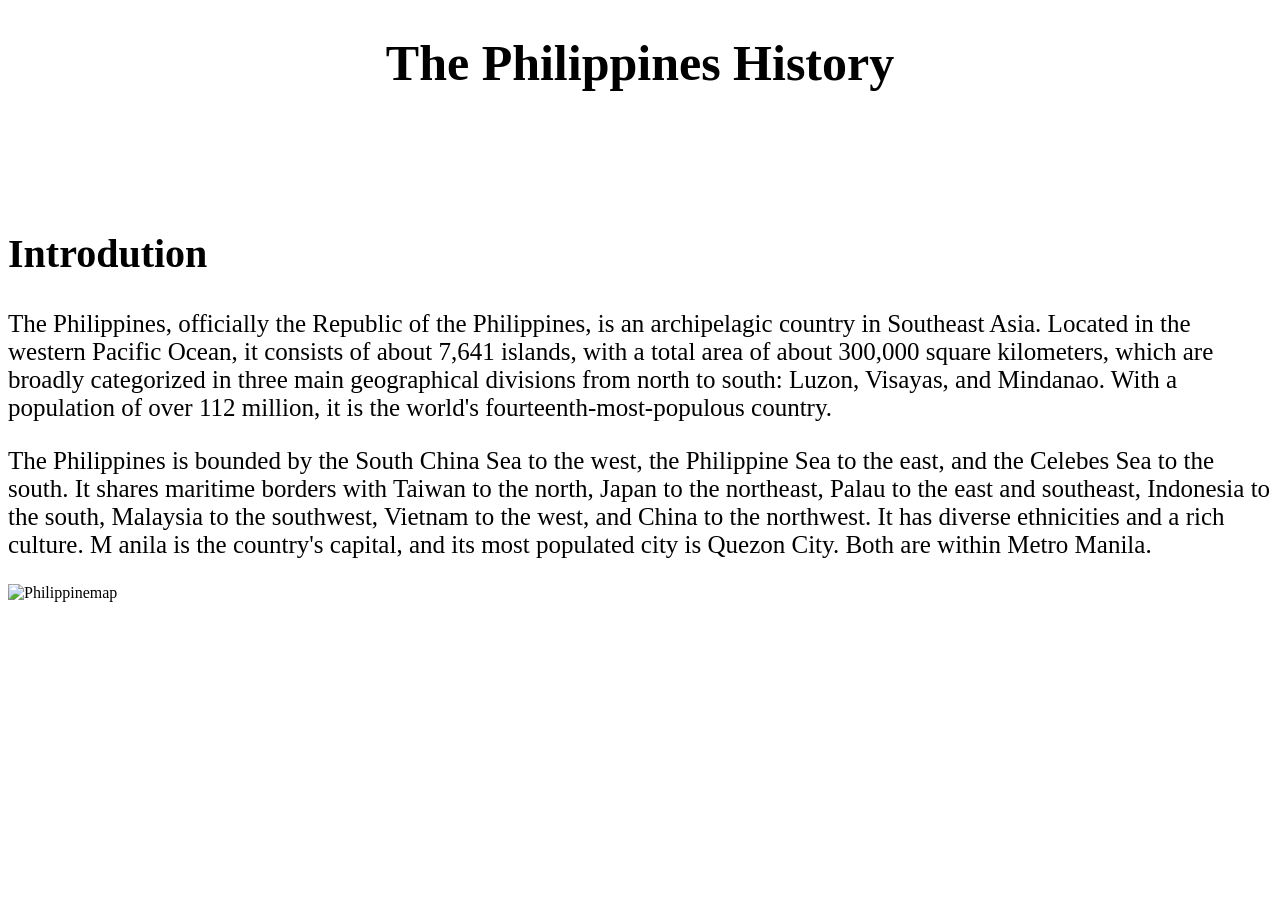
==== index.html @ e56adf25 "added text" ====
<!DOCTYPE html>
<html lang="en">
<head>
    <meta charset="UTF-8">
    <meta name="viewport" content="width=device-width, initial-scale=1.0">
    <title>Document</title>
    <link rel="stylesheet" href="style.css"/>
</head>
<body>

<h1>The Philippines History</h1>

<br>
<br>
<br>
<br>
<h2>Introdution</h2>
<p>The Philippines, officially the Republic of the Philippines, 
    is an archipelagic country in Southeast Asia. 
    Located in the western Pacific Ocean, it consists of about 7,641 islands,
     with a total area of about 300,000 square kilometers, 
     which are broadly categorized in three main geographical divisions from north to south: 
     Luzon, Visayas, and Mindanao. With a population of over 112 million, 
     it is the world's fourteenth-most-populous country.
</p>
<p>The Philippines is bounded by the South China Sea to the west, 
    the Philippine Sea to the east, and the Celebes Sea to the south. 
    It shares maritime borders with Taiwan to the north, Japan to the northeast, 
    Palau to the east and southeast, Indonesia to the south, Malaysia to the southwest, 
    Vietnam to the west, and China to the northwest. It has diverse ethnicities and a rich culture. M
    anila is the country's capital, and its most populated city is Quezon City. Both are within Metro Manila.
</p>
<img src="Phmap.jpg" alt="Philippinemap">
</body>
</html>
---- style.css ----
h1 {
text-align: center;
font-size: 50px;
}

body{
    background-image: ;
}
p{
text-align: start;
font-size: 25px;

}
h2{
   font-size: 40px; 
}
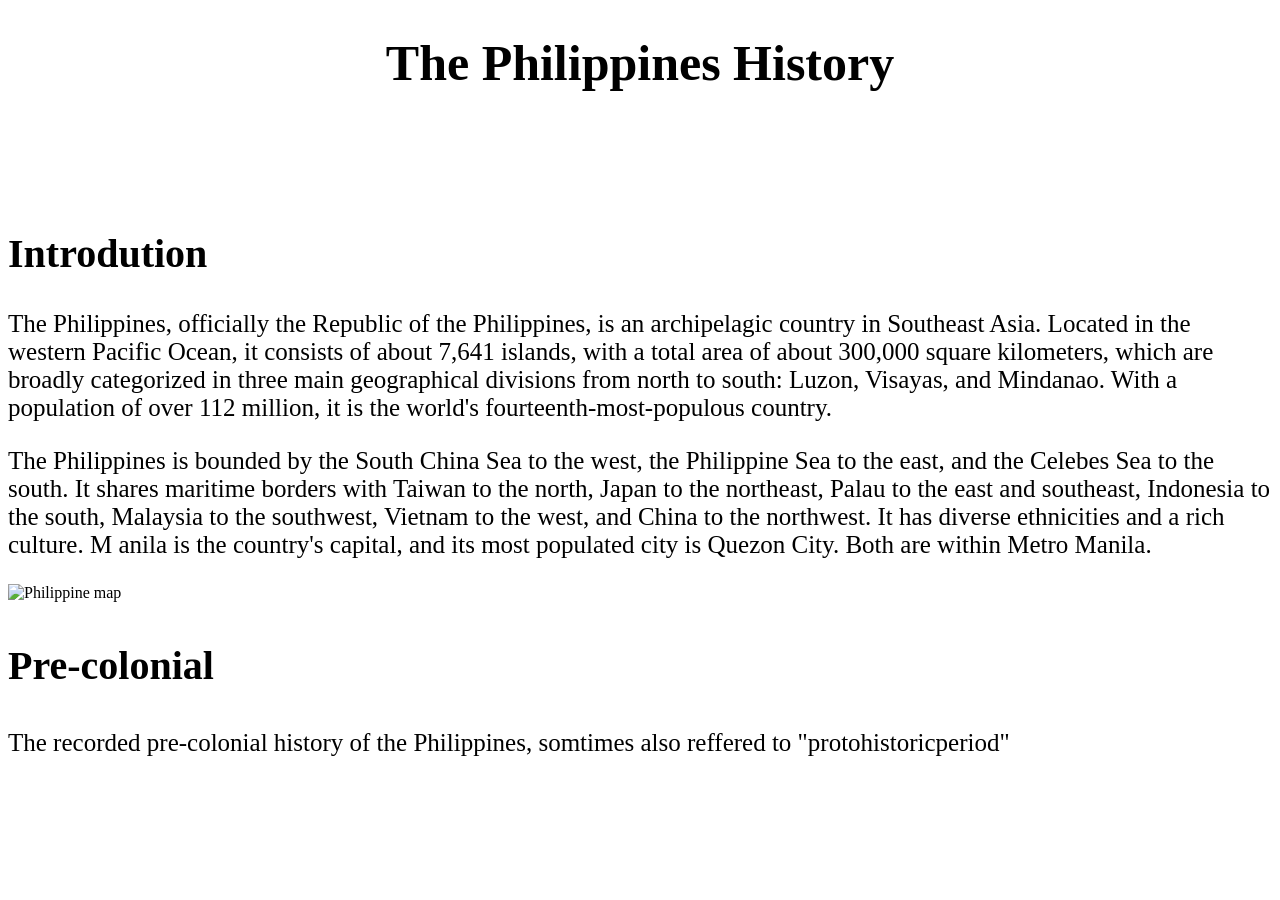
==== commit 3e65b7e8: "aDED TEXT AND IMG" ====
--- a/index.html
+++ b/index.html
@@ -30,7 +30,12 @@
     Vietnam to the west, and China to the northwest. It has diverse ethnicities and a rich culture. M
     anila is the country's capital, and its most populated city is Quezon City. Both are within Metro Manila.
 </p>
-<img src="Phmap.jpg" alt="Philippinemap">
+<img src="Ph_physical_map_small.PNG" alt="Philippine map">
+
+<h3>Pre-colonial</h3>
+<P>The recorded pre-colonial history of the Philippines, somtimes also
+    reffered to "protohistoricperiod" </P>
+
 </body>
 </html>
     
--- a/style.css
+++ b/style.css
@@ -13,4 +13,9 @@
 }
 h2{
    font-size: 40px; 
+
 }
+h3{
+    font-size: 40px;
+
+}
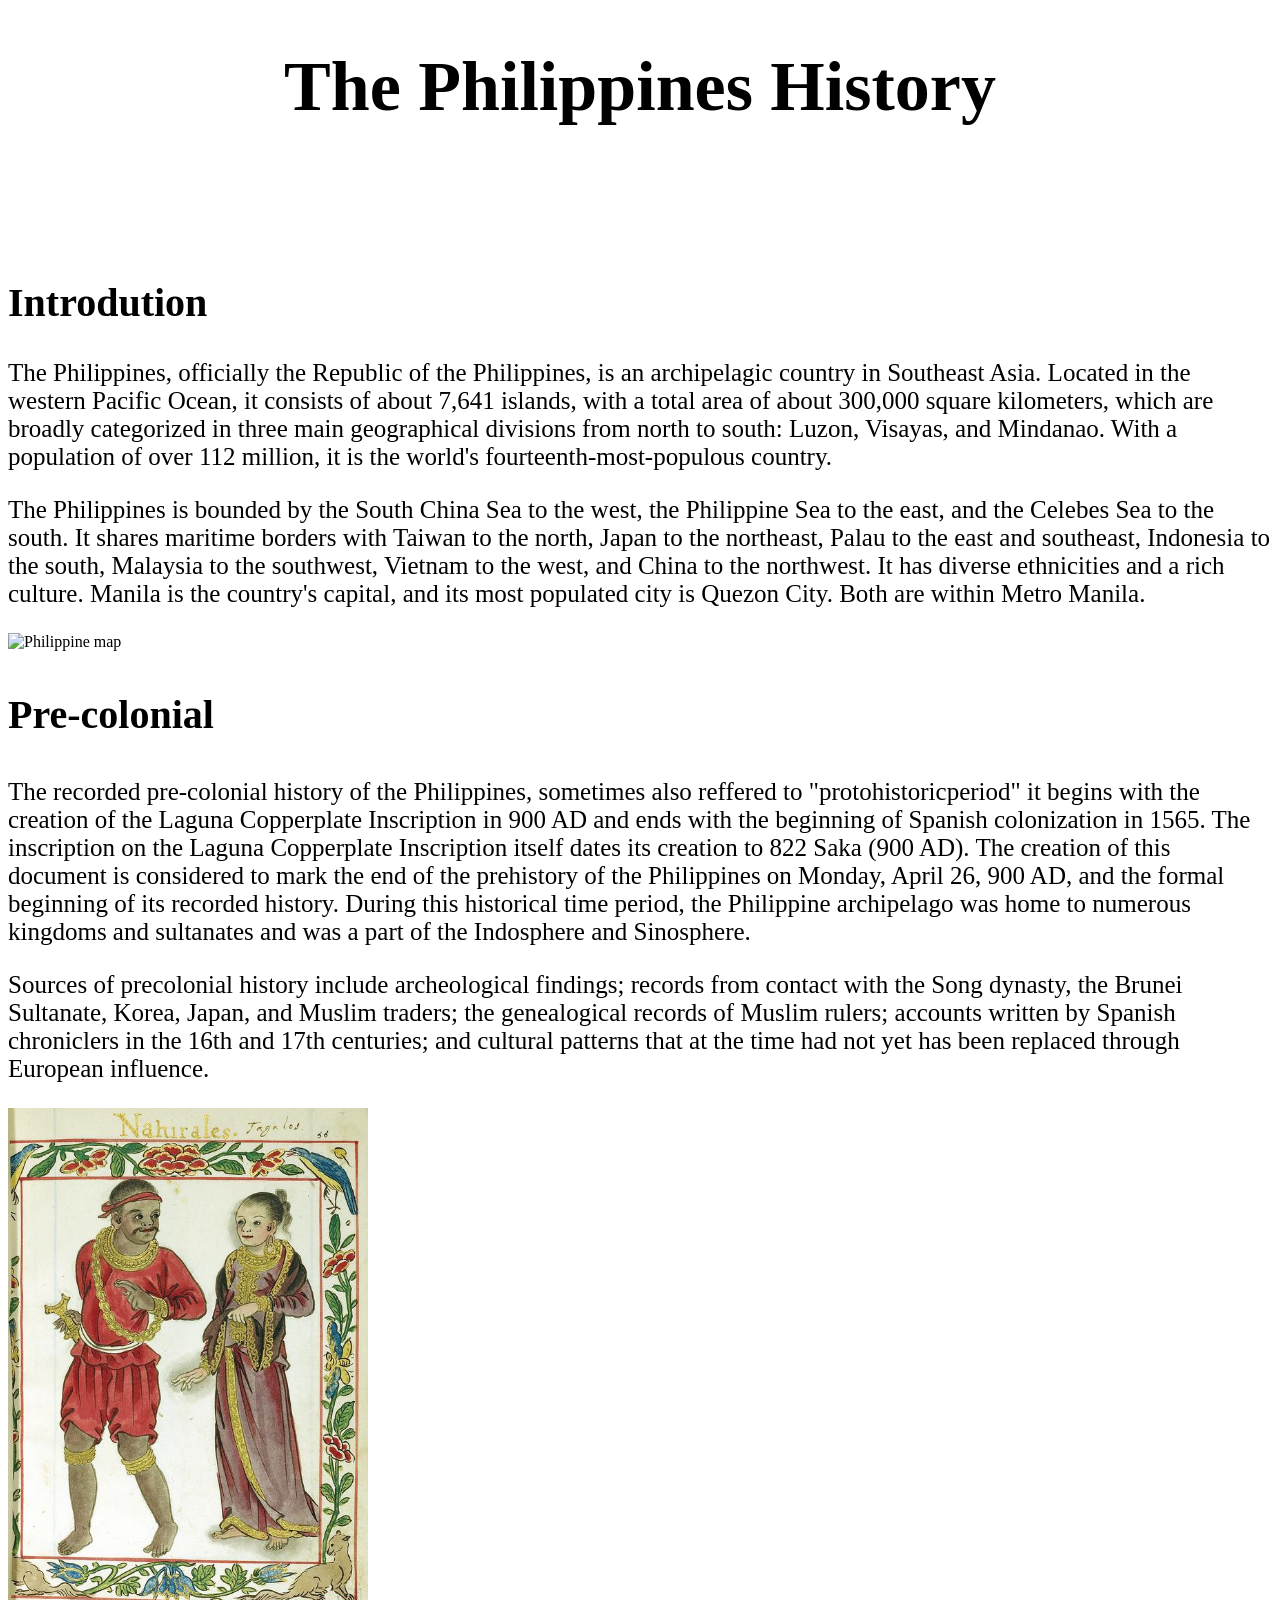
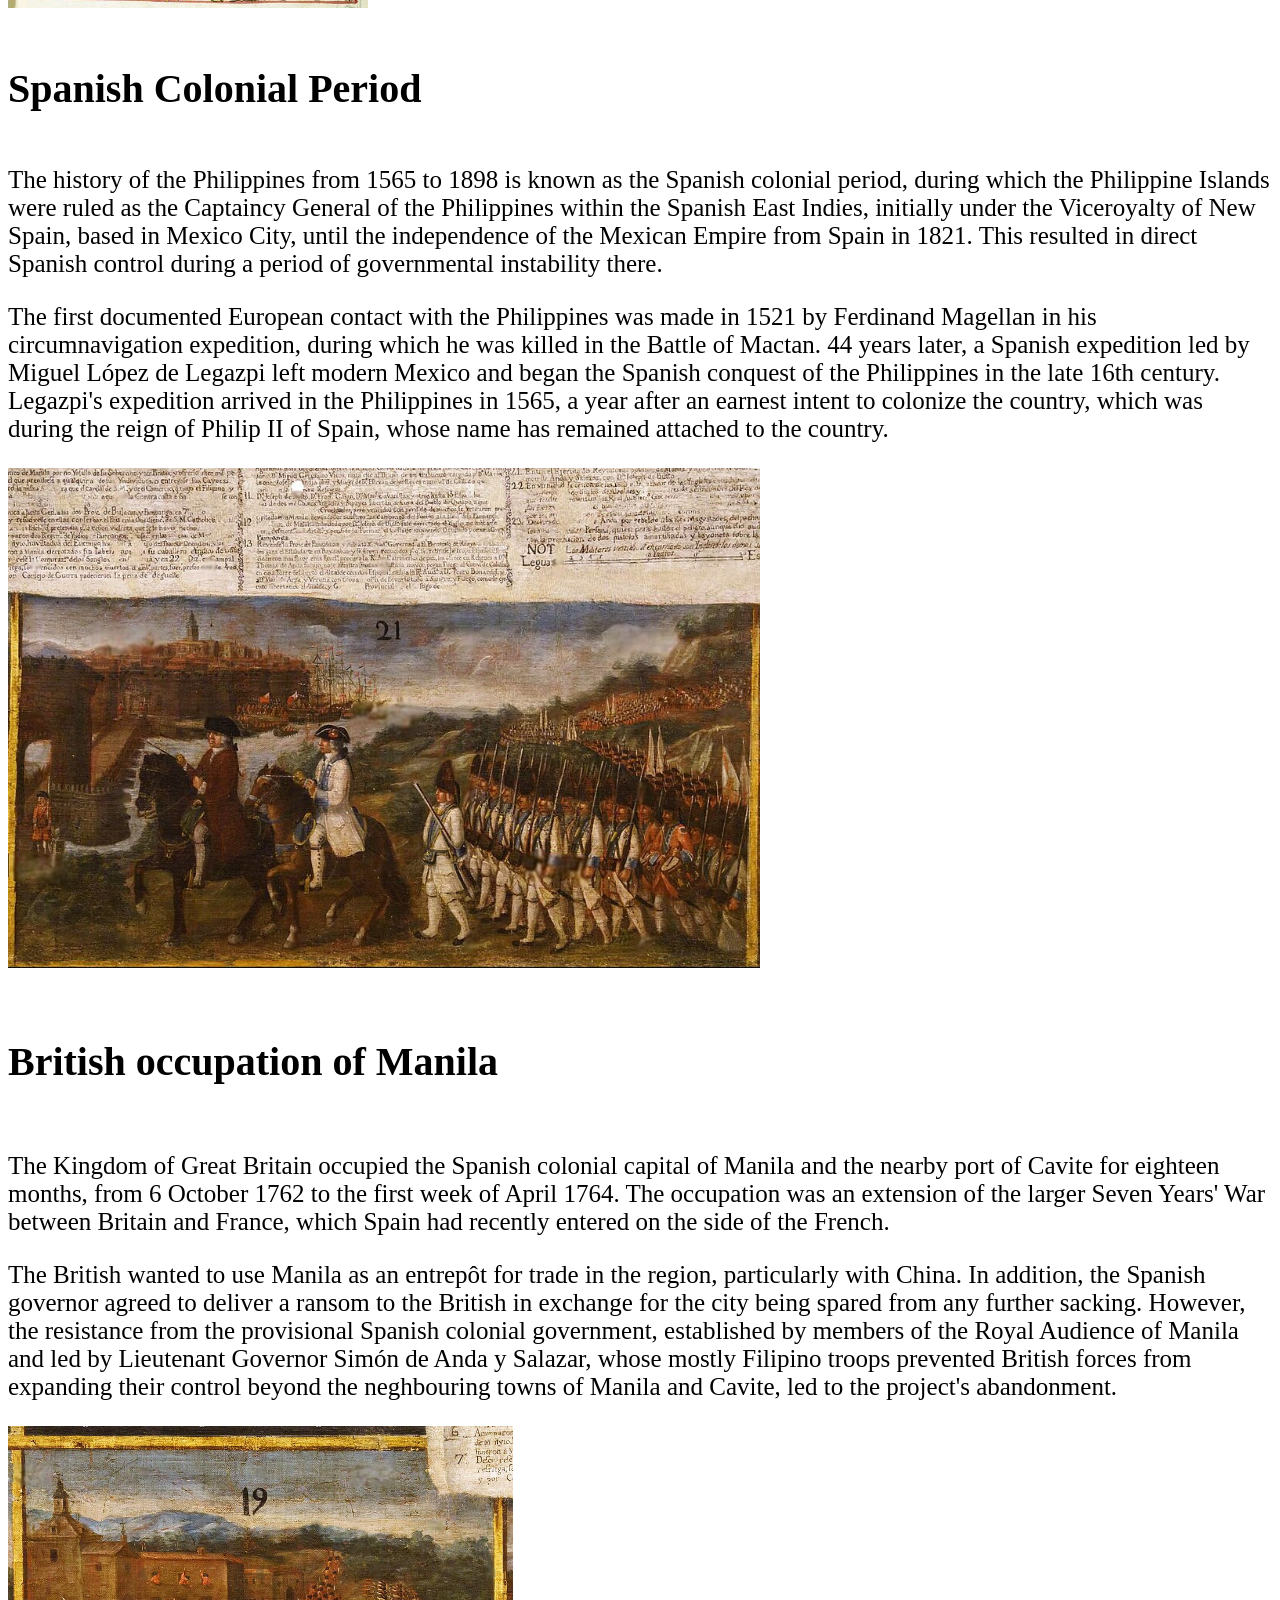
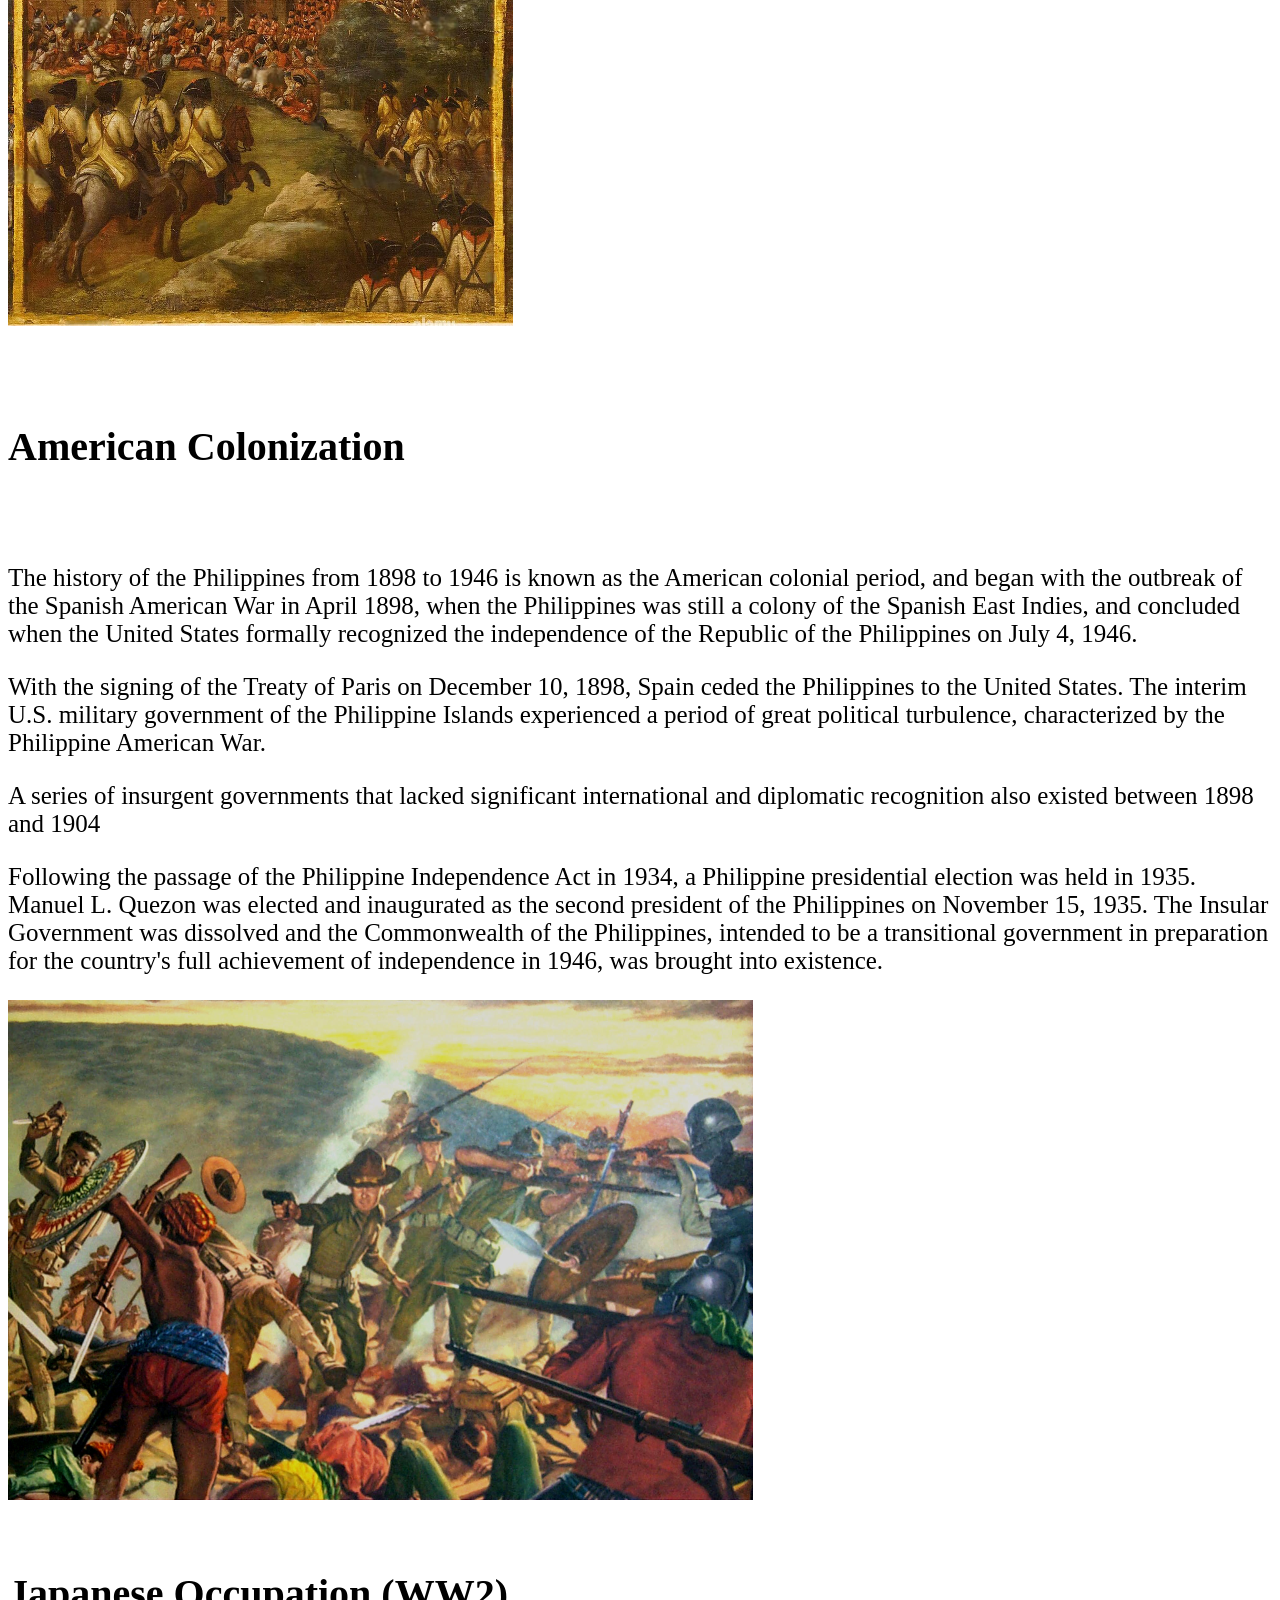
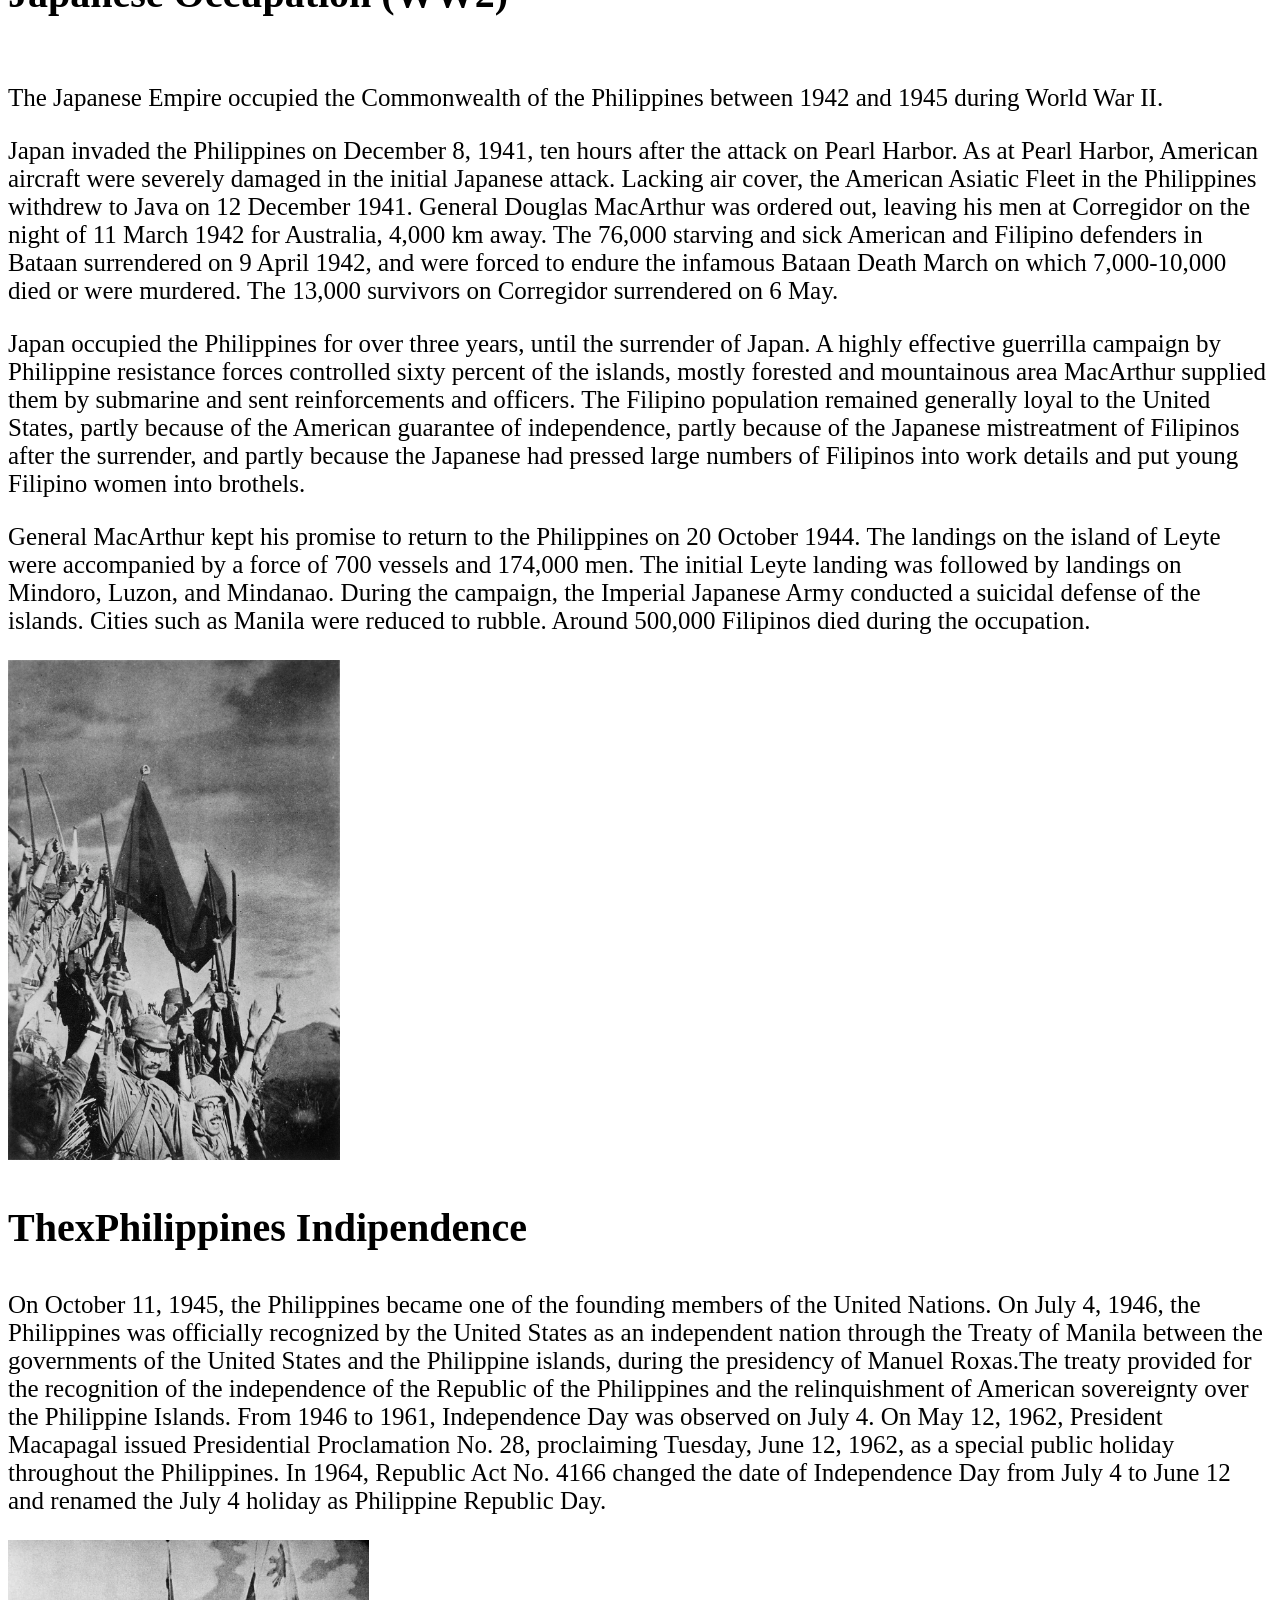
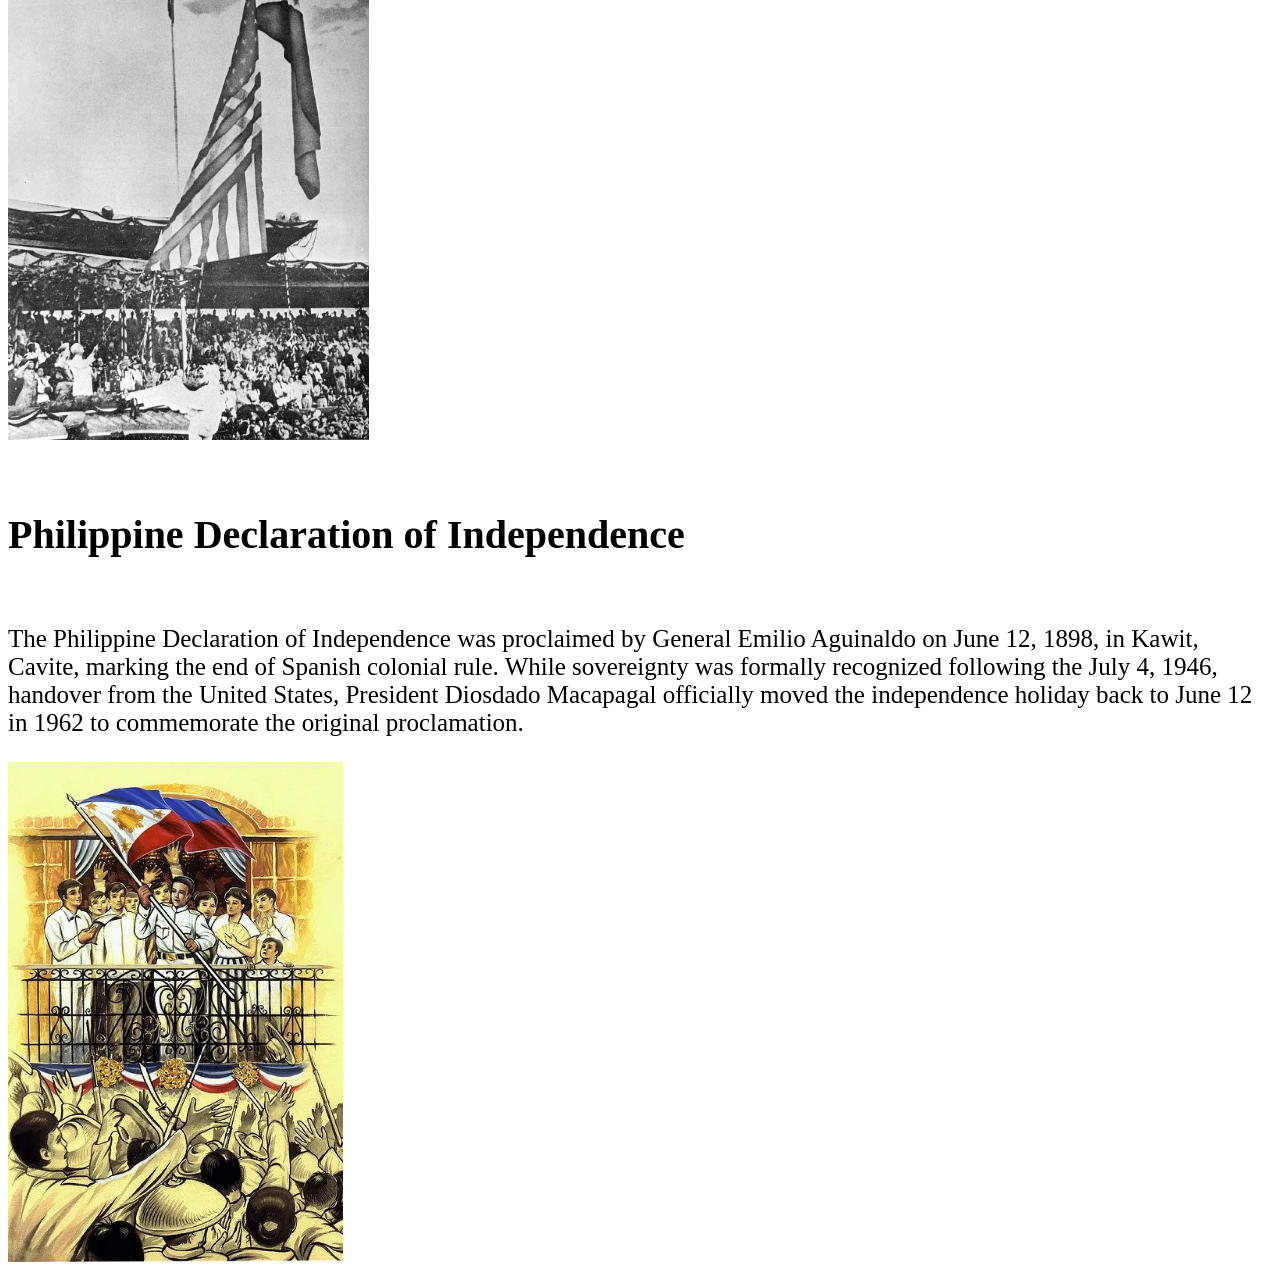
==== commit f6bcf169: "added more images and texts" ====
--- a/index.html
+++ b/index.html
@@ -16,25 +16,119 @@
 <br>
 <h2>Introdution</h2>
 <p>The Philippines, officially the Republic of the Philippines, 
-    is an archipelagic country in Southeast Asia. 
-    Located in the western Pacific Ocean, it consists of about 7,641 islands,
-     with a total area of about 300,000 square kilometers, 
-     which are broadly categorized in three main geographical divisions from north to south: 
-     Luzon, Visayas, and Mindanao. With a population of over 112 million, 
-     it is the world's fourteenth-most-populous country.
+is an archipelagic country in Southeast Asia. 
+Located in the western Pacific Ocean, it consists of about 7,641 islands,
+with a total area of about 300,000 square kilometers, 
+which are broadly categorized in three main geographical divisions from north to south: 
+Luzon, Visayas, and Mindanao. With a population of over 112 million, 
+it is the world's fourteenth-most-populous country.
 </p>
 <p>The Philippines is bounded by the South China Sea to the west, 
-    the Philippine Sea to the east, and the Celebes Sea to the south. 
-    It shares maritime borders with Taiwan to the north, Japan to the northeast, 
-    Palau to the east and southeast, Indonesia to the south, Malaysia to the southwest, 
-    Vietnam to the west, and China to the northwest. It has diverse ethnicities and a rich culture. M
-    anila is the country's capital, and its most populated city is Quezon City. Both are within Metro Manila.
-</p>
+the Philippine Sea to the east, and the Celebes Sea to the south. 
+It shares maritime borders with Taiwan to the north, Japan to the northeast, 
+Palau to the east and southeast, Indonesia to the south, Malaysia to the southwest, 
+Vietnam to the west, and China to the northwest. It has diverse ethnicities and a rich culture. 
+Manila is the country's capital, and its most populated city is Quezon City. Both are within Metro Manila.</p>
 <img src="Ph_physical_map_small.PNG" alt="Philippine map">
+<h3>Pre-colonial</h3>
+<P>The recorded pre-colonial history of the Philippines, sometimes also
+reffered to "protohistoricperiod" it begins with the creation of the 
+Laguna Copperplate Inscription in 900 AD and ends with the beginning 
+of Spanish colonization in 1565. The inscription on the Laguna Copperplate 
+Inscription itself dates its creation to 822 Saka (900 AD). The creation of 
+this document is considered to mark the end of the prehistory of the 
+Philippines on Monday, April 26, 900 AD, and the formal beginning of its 
+recorded history. During this historical time period, the Philippine
+archipelago was home to numerous kingdoms and sultanates and was a part of 
+the Indosphere and Sinosphere. </P>
+<p>Sources of precolonial history include archeological findings; 
+records from contact with the Song dynasty, the Brunei Sultanate,
+Korea, Japan, and Muslim traders; the genealogical records of 
+Muslim rulers; accounts written by Spanish chroniclers in the 16th
+and 17th centuries; and cultural patterns that at the time had not
+yet has been replaced through European influence.</p>
+<img src="precol.png" alt="pre-colonial">
+<h4>Spanish Colonial Period</h4>
+<p>The history of the Philippines from 1565 to 1898 is known as the 
+Spanish colonial period, during which the Philippine Islands were ruled 
+as the Captaincy General of the Philippines within the Spanish East Indies, 
+initially under the Viceroyalty of New Spain, based in Mexico City, until 
+the independence of the Mexican Empire from Spain in 1821. This resulted 
+in direct Spanish control during a period of governmental instability there.</p>
+<p>The first documented European contact with the Philippines was made in 1521 
+by Ferdinand Magellan in his circumnavigation expedition, during which he 
+was killed in the Battle of Mactan. 44 years later, a Spanish expedition led by 
+Miguel López de Legazpi left modern Mexico and began the Spanish conquest of 
+the Philippines in the late 16th century. Legazpi's expedition arrived in the 
+Philippines in 1565, a year after an earnest intent to colonize the country, 
+which was during the reign of Philip II of Spain, whose name has remained attached to the country.</p>
+<img src="Alegoría_de_la_defensa_de_Filipinas_6.jpg" alt="Spanish colonial">
+<h5>British occupation of Manila</h5>
+<P>The Kingdom of Great Britain occupied the Spanish colonial capital of Manila and 
+the nearby port of Cavite for eighteen months, from 6 October 1762 to the first week 
+of April 1764. The occupation was an extension of the larger Seven Years' War between
+Britain and France, which Spain had recently entered on the side of the French.</P>
+<p>The British wanted to use Manila as an entrepôt for trade in the region, 
+particularly with China. In addition, the Spanish governor agreed to deliver 
+a ransom to the British in exchange for the city being spared from any further sacking. 
+However, the resistance from the provisional Spanish colonial government, established 
+by members of the Royal Audience of Manila and led by Lieutenant Governor Simón de Anda y Salazar, 
+whose mostly Filipino troops prevented British forces from expanding their control beyond the 
+neghbouring towns of Manila and Cavite, led to the project's abandonment.</p>
+<img src="British occupation.jpg" alt="british occupation">
+<h6>American Colonization </h6>
+<p>The history of the Philippines from 1898 to 1946 is known as the American colonial period, 
+and began with the outbreak of the Spanish American War in April 1898, when the Philippines 
+was still a colony of the Spanish East Indies, and concluded when the United States formally 
+recognized the independence of the Republic of the Philippines on July 4, 1946.</p>
+<p>With the signing of the Treaty of Paris on December 10, 1898, Spain ceded the Philippines 
+to the United States. The interim U.S. military government of the Philippine Islands 
+experienced a period of great political turbulence, characterized by the Philippine American War.</p>
+<p>A series of insurgent governments that lacked significant international and diplomatic 
+recognition also existed between 1898 and 1904</p>
+<p>Following the passage of the Philippine Independence Act in 1934, a Philippine presidential election 
+was held in 1935. Manuel L. Quezon was elected and inaugurated as the second president of the Philippines 
+on November 15, 1935. The Insular Government was dissolved and the Commonwealth of the Philippines, 
+intended to be a transitional government in preparation for the country's full achievement of independence 
+in 1946, was brought into existence.</p>
+<img src="americancol ph.jpg" alt="American colonization" >
+<h5>Japanese Occupation (WW2)</h5>
+<p>The Japanese Empire occupied the Commonwealth of the Philippines between 1942 and 1945 during World War II.</p>
+<p>Japan invaded the Philippines on December 8, 1941, ten hours after the attack on Pearl Harbor. As at Pearl Harbor, 
+American aircraft were severely damaged in the initial Japanese attack. Lacking air cover, the American Asiatic 
+Fleet in the Philippines withdrew to Java on 12 December 1941. General Douglas MacArthur was ordered out, leaving 
+his men at Corregidor on the night of 11 March 1942 for Australia, 4,000 km away. The 76,000 starving and sick American
+and Filipino defenders in Bataan surrendered on 9 April 1942, and were forced to endure the infamous Bataan Death March
+on which 7,000-10,000 died or were murdered. The 13,000 survivors on Corregidor surrendered on 6 May.</p>
+<p>Japan occupied the Philippines for over three years, until the surrender of Japan. A highly effective guerrilla
+campaign by Philippine resistance forces controlled sixty percent of the islands, mostly forested and mountainous area
+MacArthur supplied them by submarine and sent reinforcements and officers. The Filipino population remained generally loyal 
+to the United States, partly because of the American guarantee of independence, partly because of the Japanese mistreatment of
+Filipinos after the surrender, and partly because the Japanese had pressed large numbers of Filipinos into work details and
+put young Filipino women into brothels.</p>
+<p>General MacArthur kept his promise to return to the Philippines on 20 October 1944. The landings on the island of Leyte
+were accompanied by a force of 700 vessels and 174,000 men. The initial Leyte landing was followed by landings on Mindoro, 
+Luzon, and Mindanao. During the campaign, the Imperial Japanese Army conducted a suicidal defense of the islands. Cities such 
+as Manila were reduced to rubble. Around 500,000 Filipinos died during the occupation.</p>
+<img src="960px-JapaneseTroopsBataan1942.jpg" alt="Japanese Occupation">
+<h3>ThexPhilippines Indipendence</h3>
+<p>On October 11, 1945, the Philippines became one of the founding members of 
+the United Nations. On July 4, 1946, the Philippines was officially recognized 
+by the United States as an independent nation through the Treaty of Manila between the 
+governments of the United States and the Philippine islands, during the presidency of Manuel Roxas.The treaty provided for 
+the recognition of the independence of the Republic of the Philippines and the relinquishment of American sovereignty over 
+the Philippine Islands. From 1946 to 1961, Independence Day was observed on July 4. On May 12, 1962, President Macapagal 
+issued Presidential Proclamation No. 28, proclaiming Tuesday, June 12, 1962, as a special public holiday throughout the Philippines. 
+In 1964, Republic Act No. 4166 changed the date of Independence Day from July 4 to June 12 and renamed the July 4 holiday as Philippine 
+Republic Day.</p>
+<img src="Philippine_Independence,_July_4_1946.jpg" alt="The Philippine_Independence">
+<h5>Philippine Declaration of Independence</h5>
+<p>The Philippine Declaration of Independence was proclaimed by General Emilio Aguinaldo on June 12, 1898, 
+in Kawit, Cavite, marking the end of Spanish colonial rule. While sovereignty was formally recognized following 
+the July 4, 1946, handover from the United States, President Diosdado Macapagal officially moved the independence holiday 
+back to June 12 in 1962 to commemorate the original proclamation.</p>
+<img src="ph-independence-day_18981947257468.webp" alt="the ph Indipendence">
 
-<h3>Pre-colonial</h3>
-<P>The recorded pre-colonial history of the Philippines, somtimes also
-    reffered to "protohistoricperiod" </P>
 
 </body>
 </html>
--- a/style.css
+++ b/style.css
@@ -1,10 +1,10 @@
 h1 {
 text-align: center;
-font-size: 50px;
+font-size: 70px;
 }
 
 body{
-    background-image: ;
+    background-image:;
 }
 p{
 text-align: start;
@@ -18,4 +18,19 @@
 h3{
     font-size: 40px;
 
+}
+h4{
+    font-size: 40px;
+}
+h5{
+    font-size: 40px;
+}
+h6{
+    font-size: 40px;
+}
+h7{
+    font-size: 40px;
+}
+img{height: 500px;
+
 }
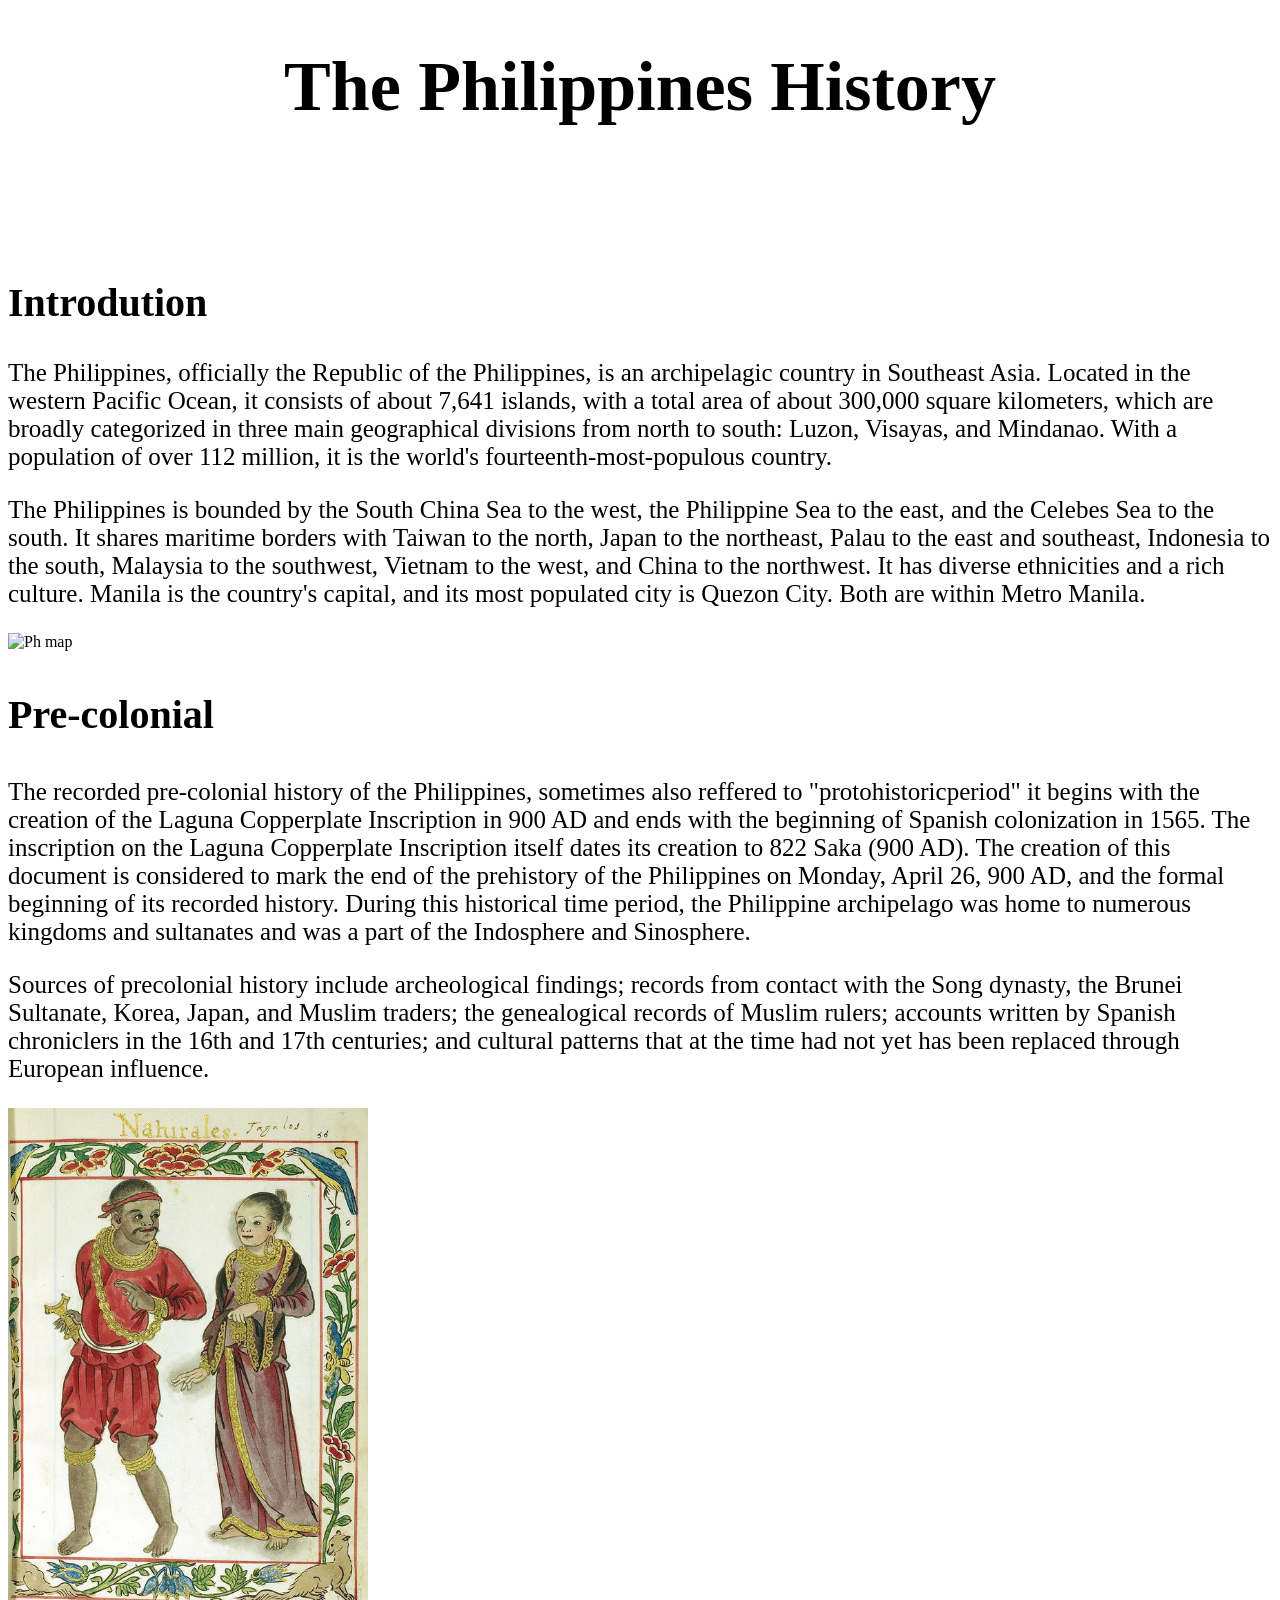
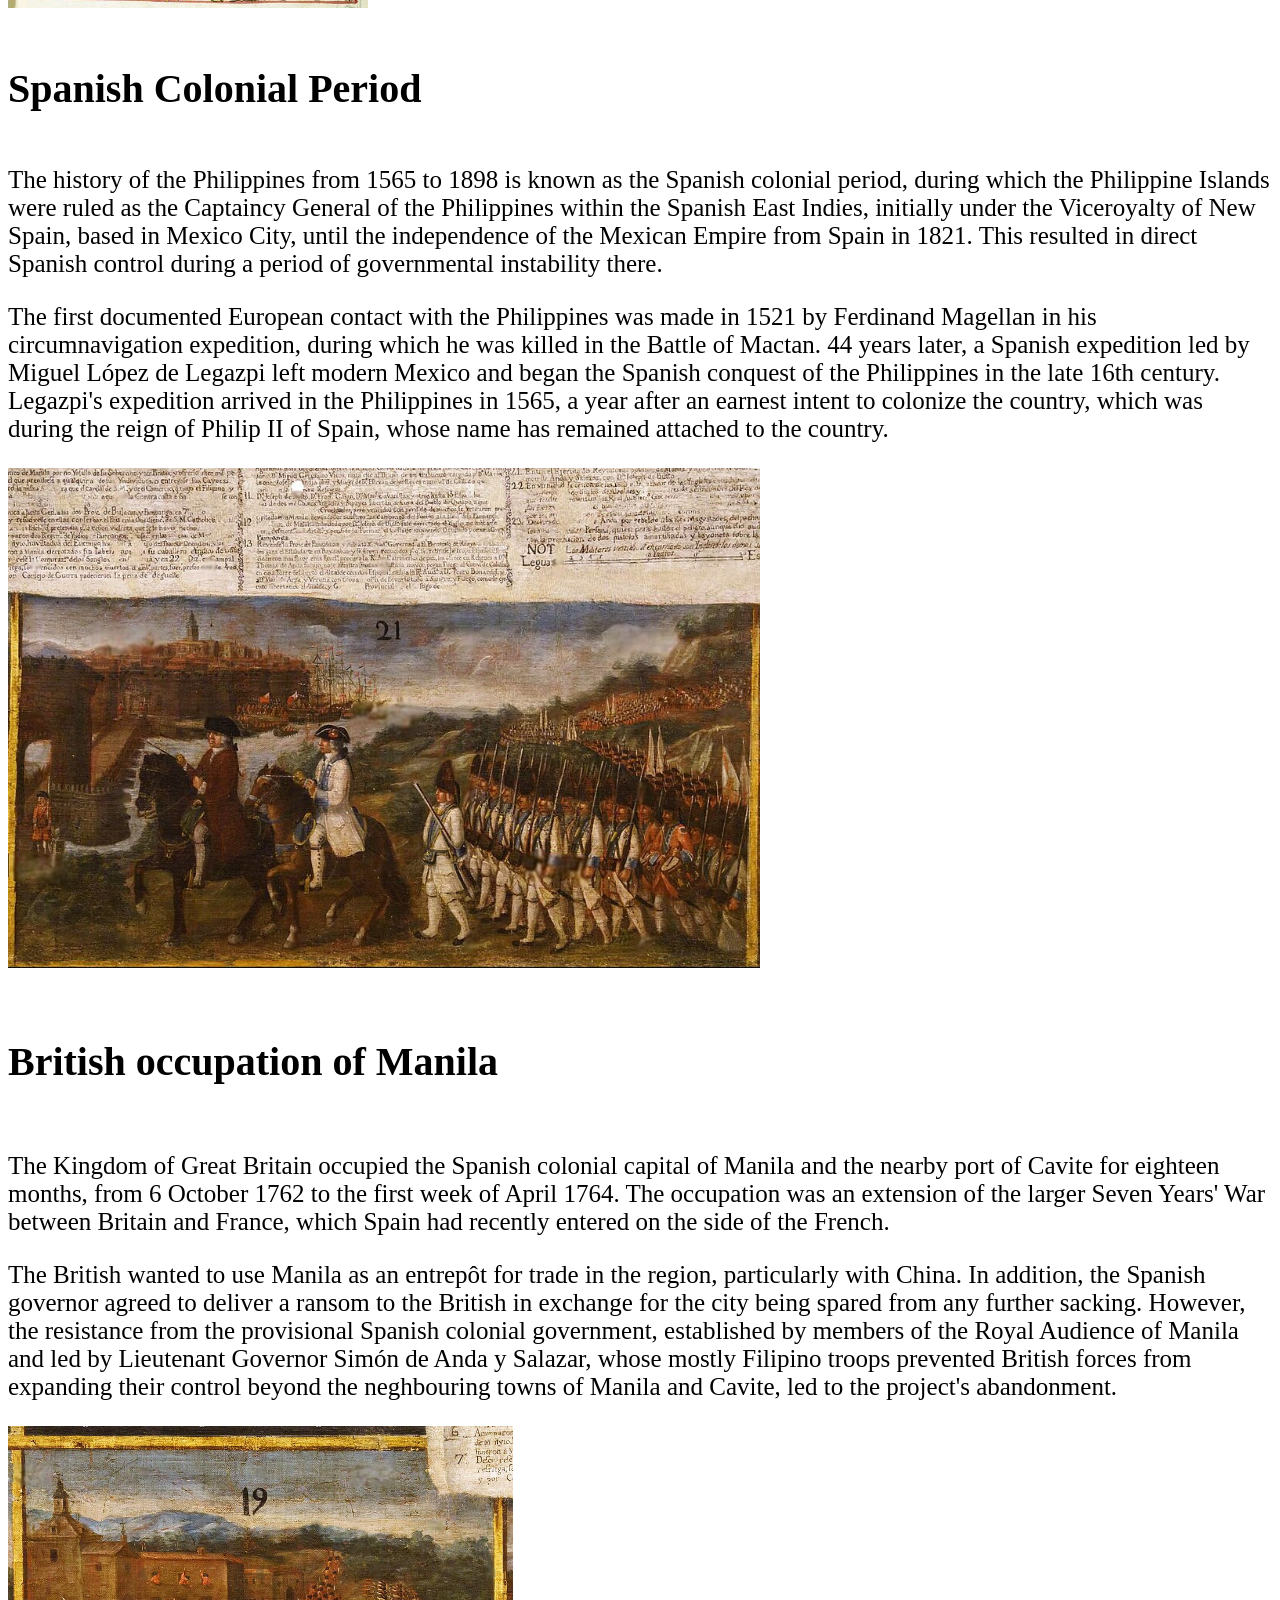
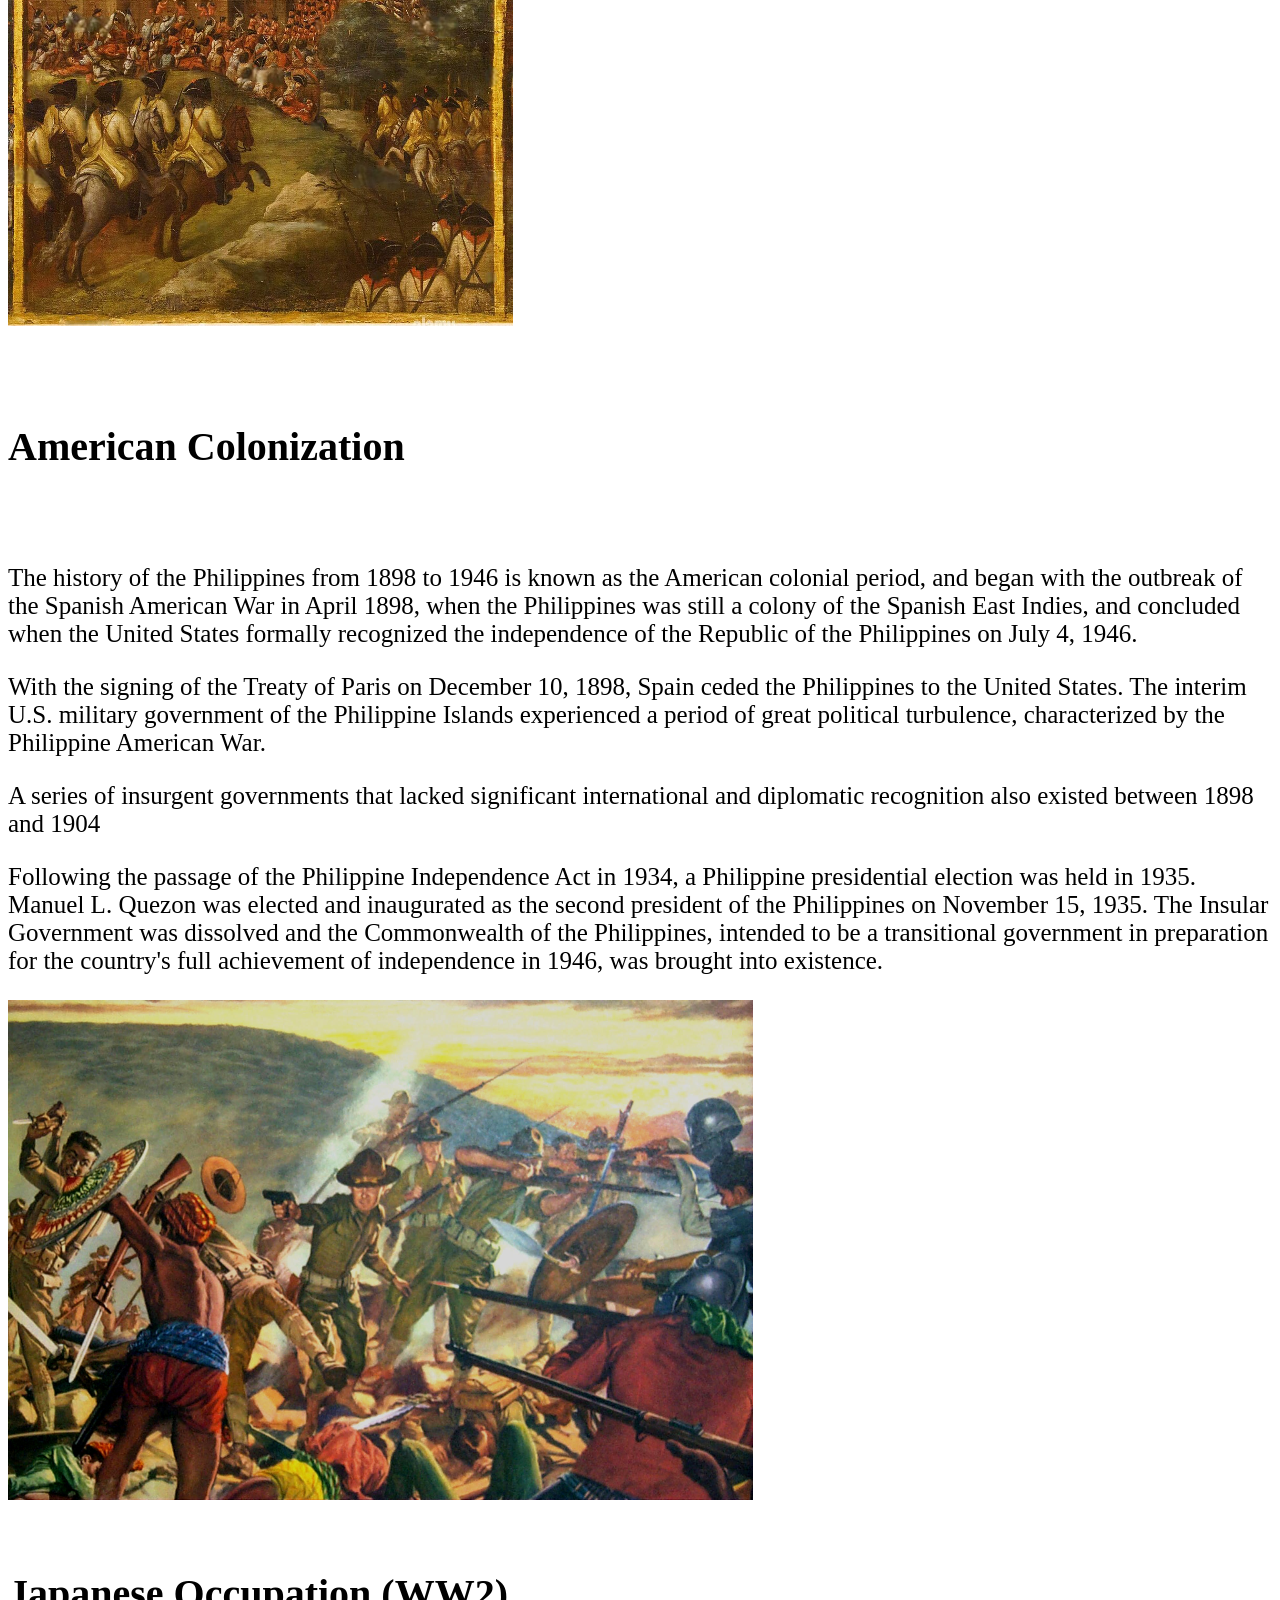
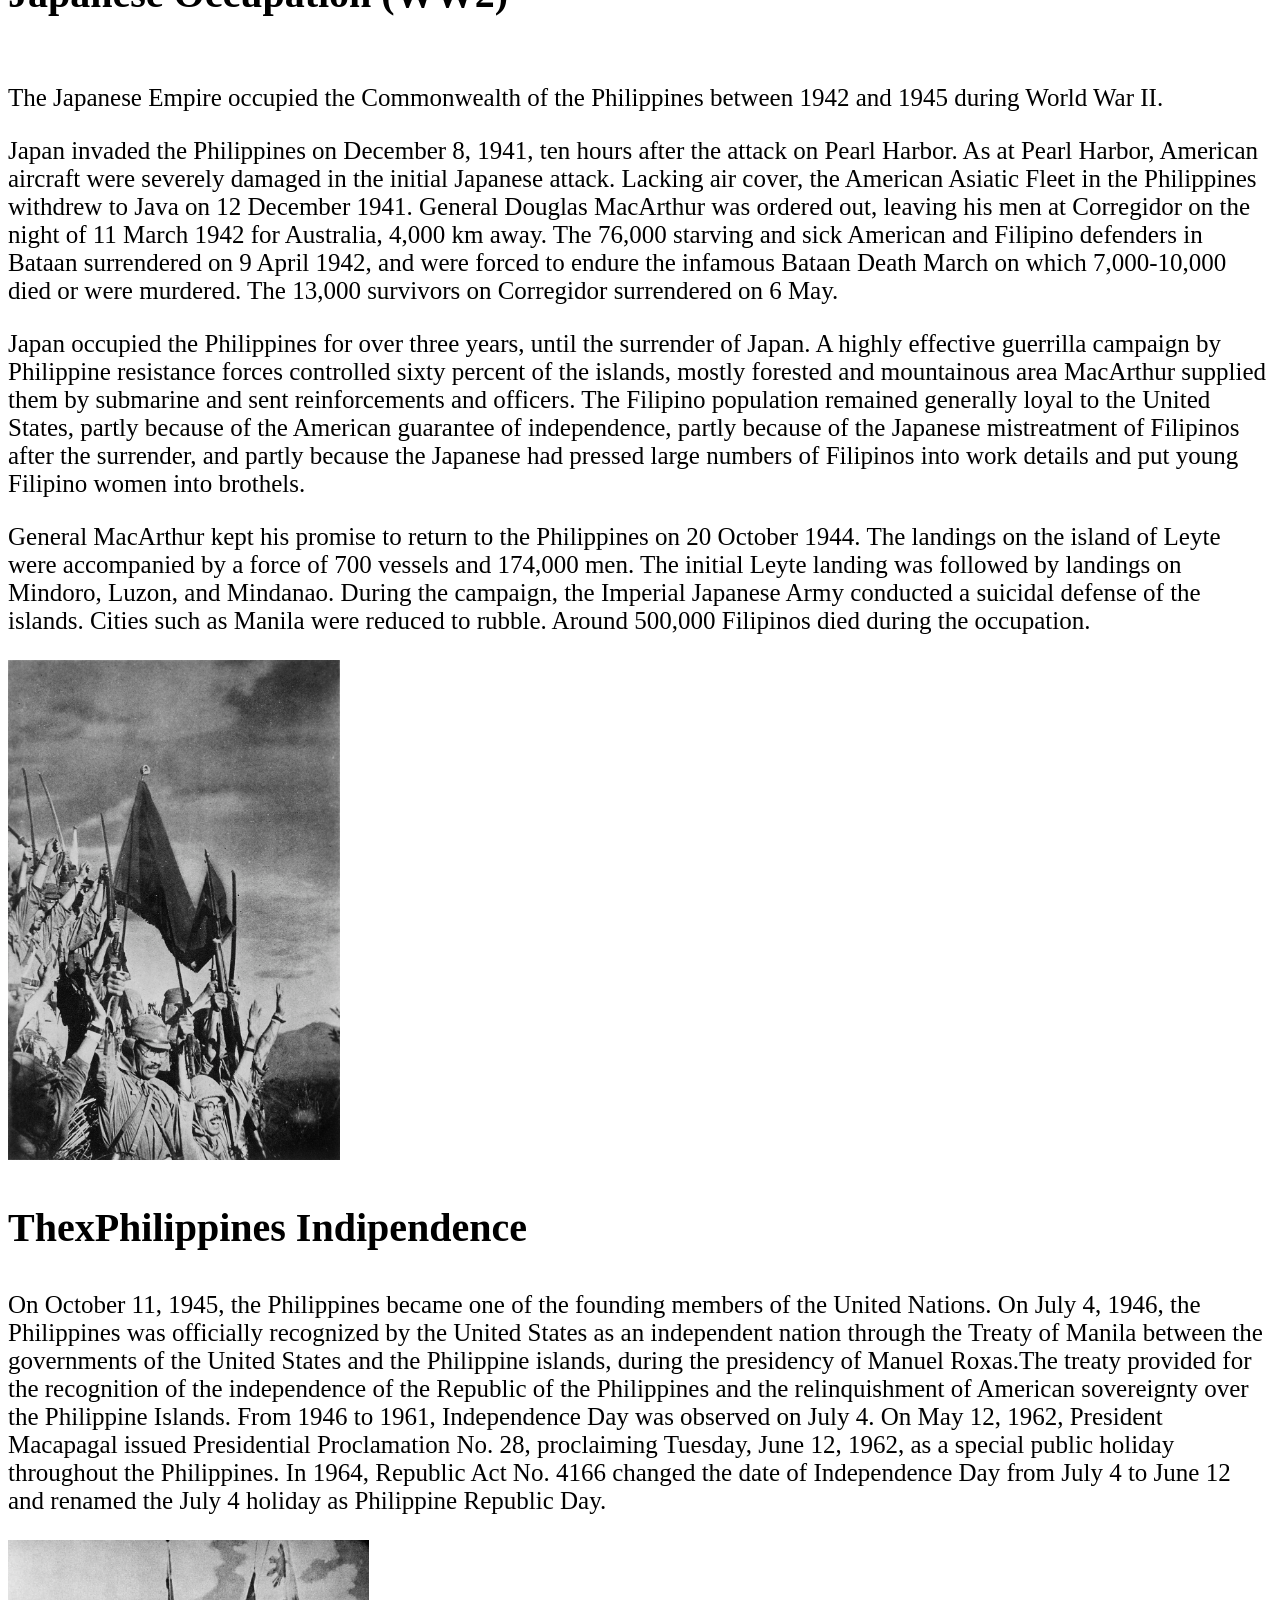
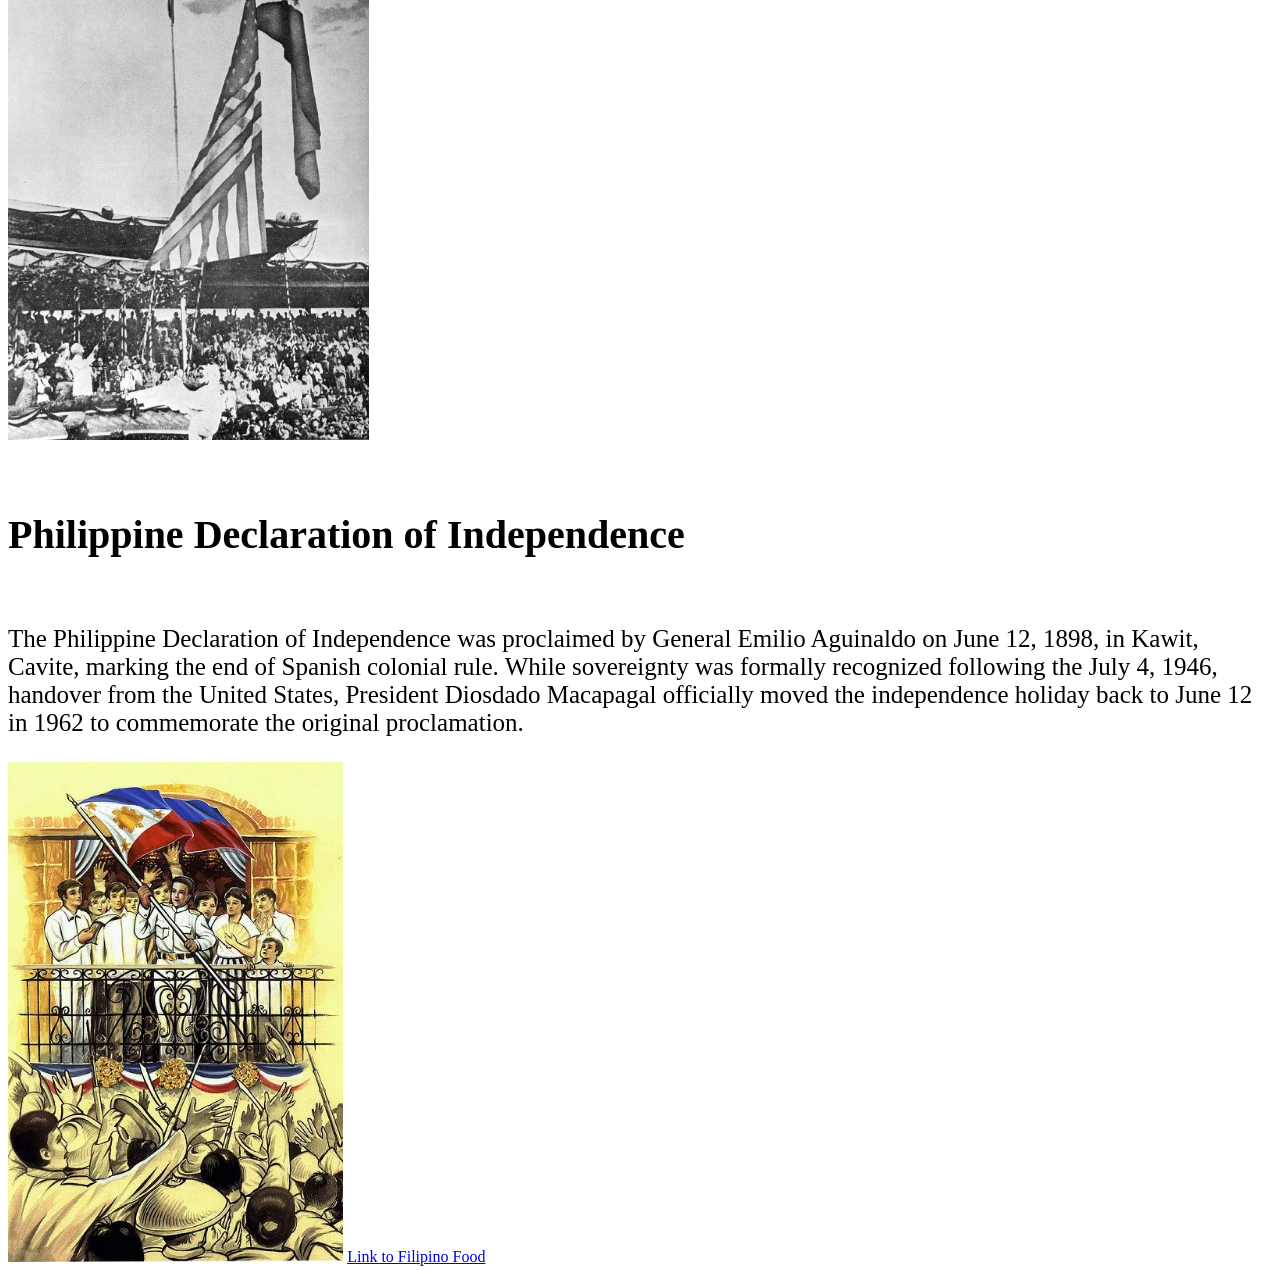
==== commit 30a0aa8d: "added one more page and added text and image" ====
--- a/index.html
+++ b/index.html
@@ -29,7 +29,7 @@
 Palau to the east and southeast, Indonesia to the south, Malaysia to the southwest, 
 Vietnam to the west, and China to the northwest. It has diverse ethnicities and a rich culture. 
 Manila is the country's capital, and its most populated city is Quezon City. Both are within Metro Manila.</p>
-<img src="Ph_physical_map_small.PNG" alt="Philippine map">
+<img src="Ph_physical_map_small.PNG" alt="Ph map">
 <h3>Pre-colonial</h3>
 <P>The recorded pre-colonial history of the Philippines, sometimes also
 reffered to "protohistoricperiod" it begins with the creation of the 
@@ -128,7 +128,7 @@
 the July 4, 1946, handover from the United States, President Diosdado Macapagal officially moved the independence holiday 
 back to June 12 in 1962 to commemorate the original proclamation.</p>
 <img src="ph-independence-day_18981947257468.webp" alt="the ph Indipendence">
-
+<a href="FilipinoFood.html">Link to Filipino Food</a>
 
 </body>
 </html>
--- a/style.css
+++ b/style.css
@@ -33,4 +33,4 @@
 }
 img{height: 500px;
 
-}+}
